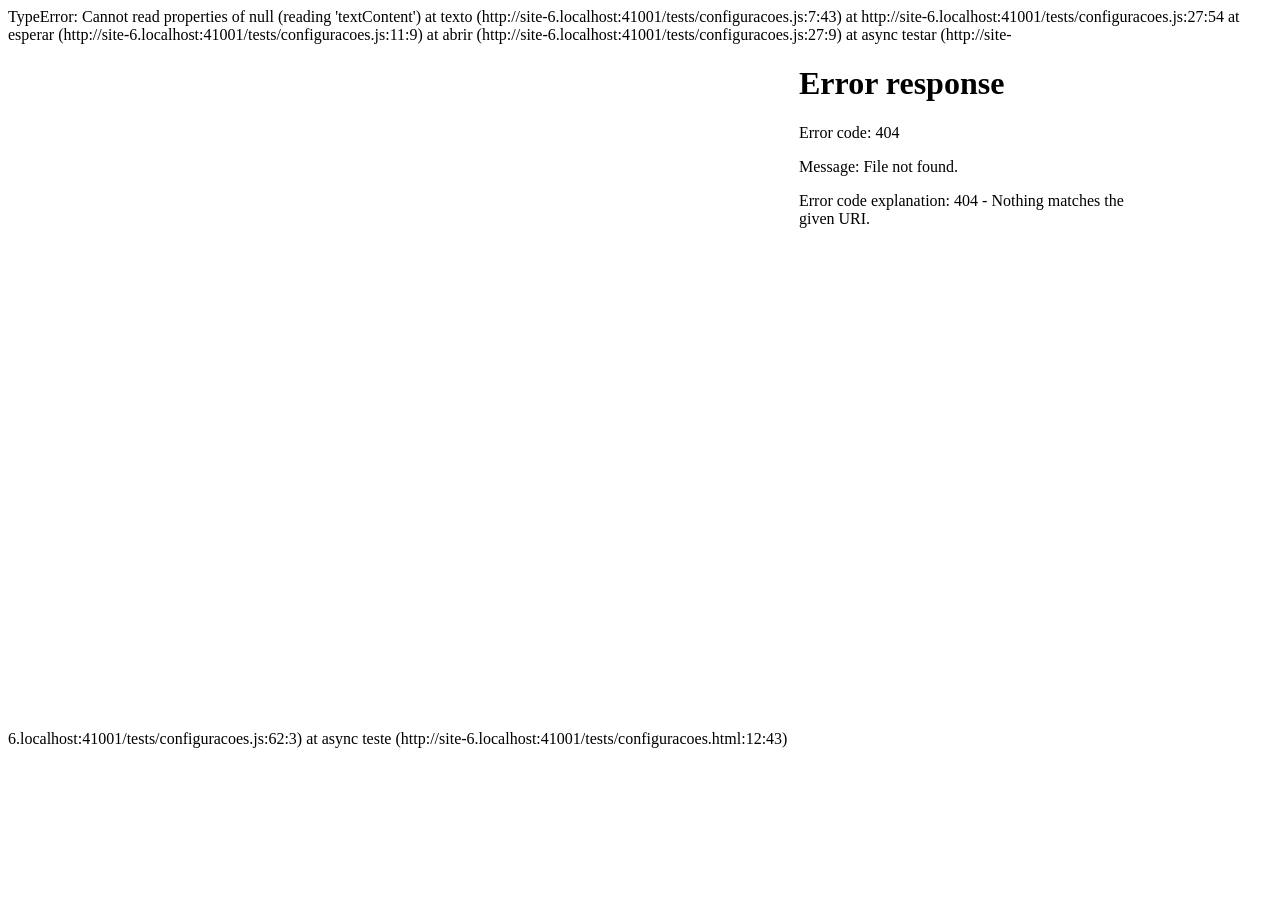
==== tests/configuracoes.html @ 5e5ab1dc "Merge pull request #1 from AFFODAO/entrega-atmos Prepara o ATMOS para a entrega escolar" ====
﻿<!doctype html>
<html lang="pt-BR">
<meta charset="utf-8">
<title>Teste do calendário e das configurações</title>
<style>iframe { width: 350px; height: 700px; border: 0; }</style>
<output id="resultado">Aguardando execução.</output>
<iframe title="ATMOS em teste"></iframe>
<script src="configuracoes.js"></script>
<script src="revisao.js"></script>
<script>
  const teste = location.search === "?servicos-reais"
    ? testarServicosReais : async () => { await testar(); await testarRevisao(); };
  teste().then(() => publicar("Aprovado. " + resultado.textContent))
    .catch((erro) => publicar(erro.stack));
</script>
</html>
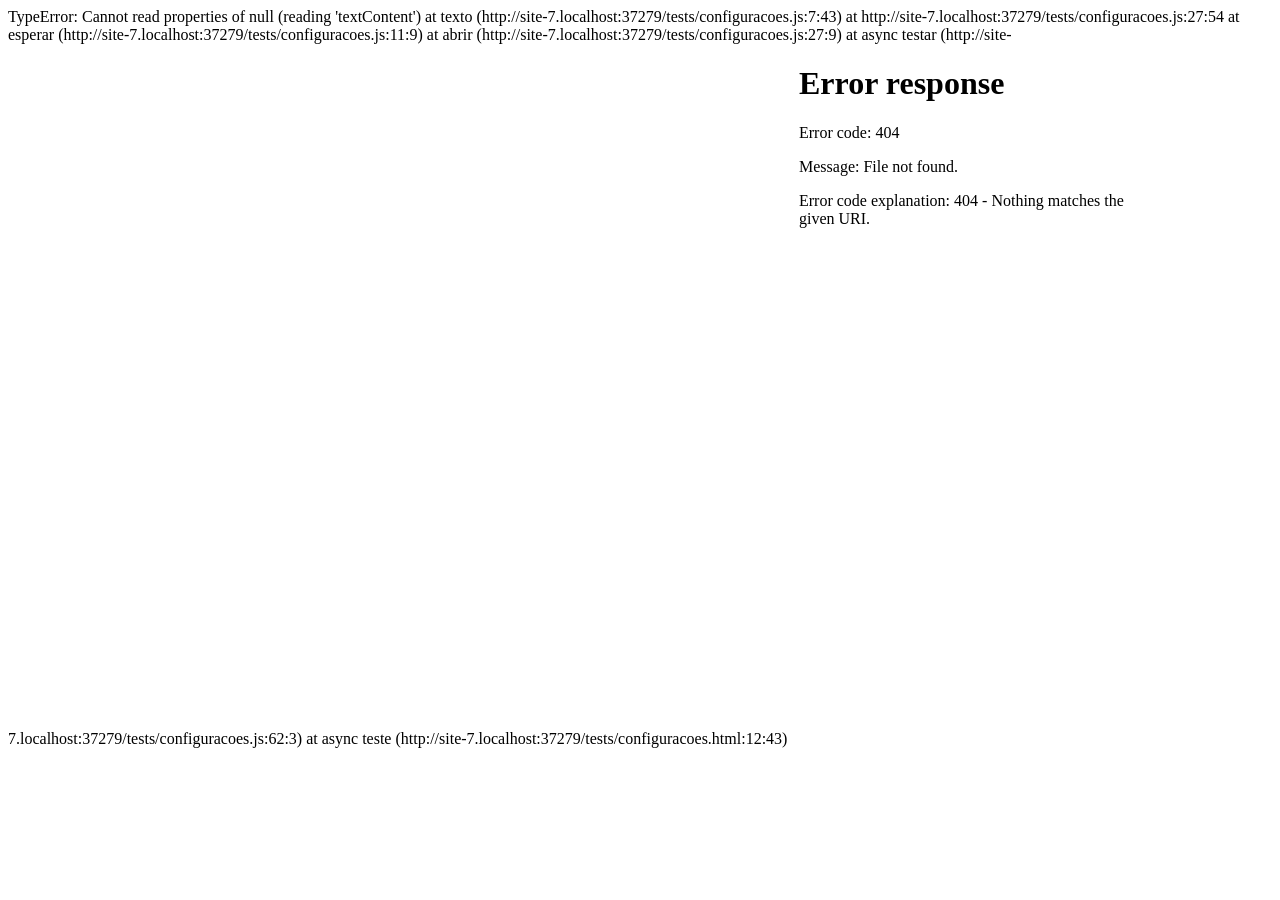
==== commit e57b8b54: "3" ====
--- a/tests/configuracoes.html
+++ b/tests/configuracoes.html
@@ -9,7 +9,7 @@
 <script src="revisao.js"></script>
 <script>
   const teste = location.search === "?servicos-reais"
-    ? testarServicosReais : async () => { await testar(); await testarRevisao(); };
+    ? testarServicosReais : async () => { await testar(); await testarRevisao(); await testarNavegacao(); await testarContexto(); };
   teste().then(() => publicar("Aprovado. " + resultado.textContent))
     .catch((erro) => publicar(erro.stack));
 </script>
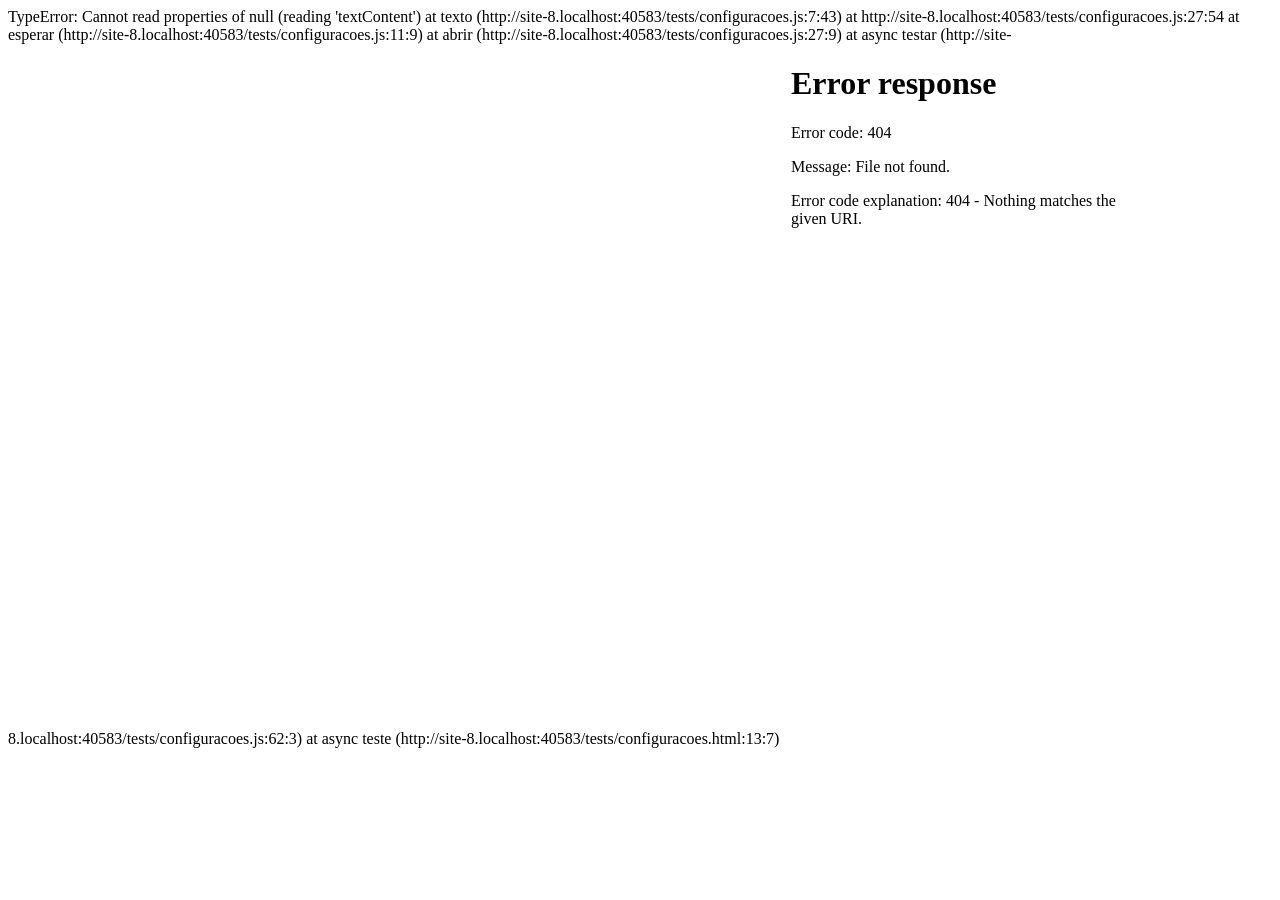
==== commit e8e61edf: "Integra as cinco etapas e conclui a revisão do ATMOS" ====
--- a/tests/configuracoes.html
+++ b/tests/configuracoes.html
@@ -9,7 +9,12 @@
 <script src="revisao.js"></script>
 <script>
   const teste = location.search === "?servicos-reais"
-    ? testarServicosReais : async () => { await testar(); await testarRevisao(); await testarNavegacao(); await testarContexto(); };
+    ? testarServicosReais : async () => {
+      await testar(); await testarRevisao(); await testarNavegacao(); await testarContexto(); await testarLinhaDoTempo();
+      await testarInsights();
+      await testarAvisos();
+      await testarPlanejador();
+    };
   teste().then(() => publicar("Aprovado. " + resultado.textContent))
     .catch((erro) => publicar(erro.stack));
 </script>
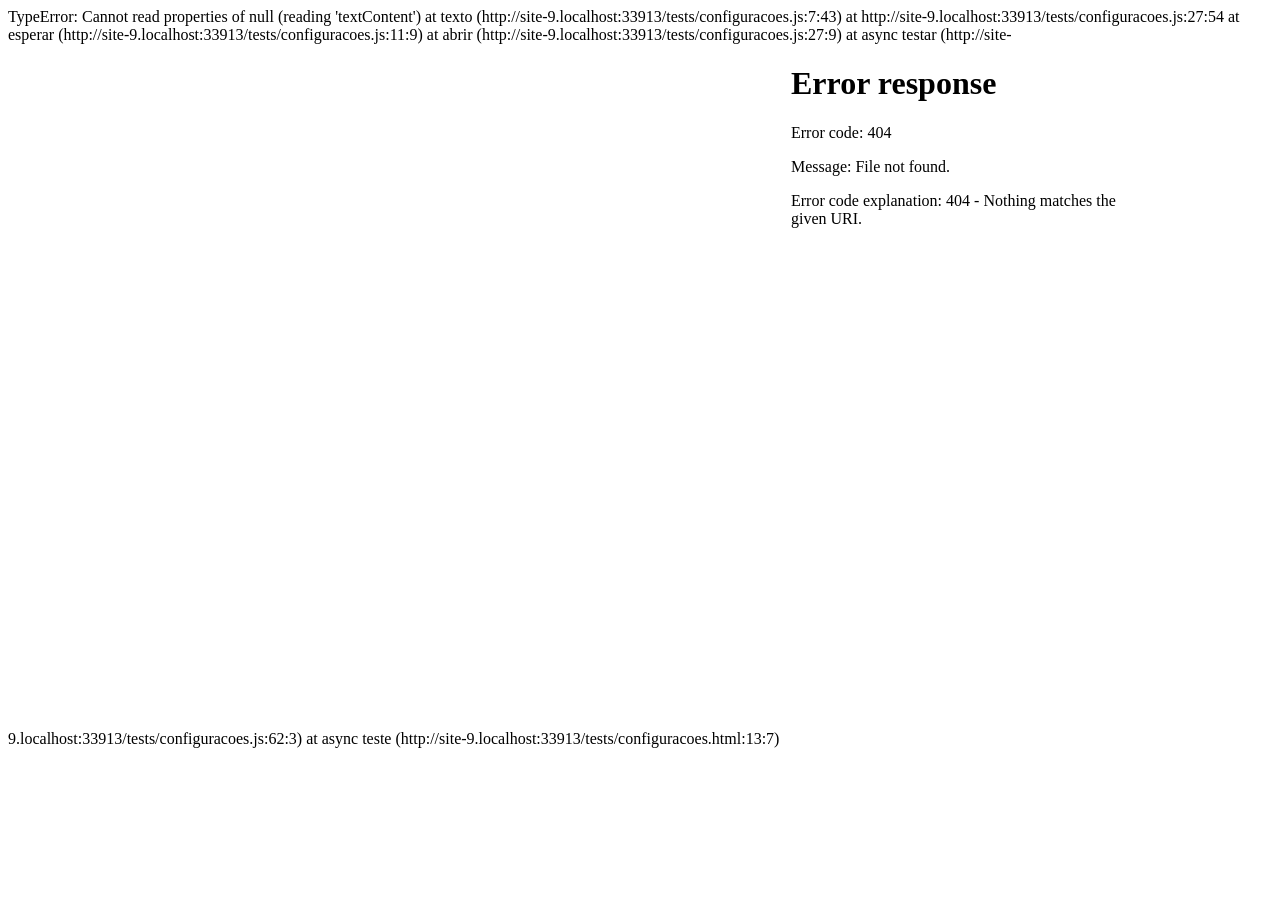
==== commit e87c36ae: "Integra o ATMOS AI e finaliza o PWA do ATMOS" ====
--- a/tests/configuracoes.html
+++ b/tests/configuracoes.html
@@ -14,6 +14,14 @@
       await testarInsights();
       await testarAvisos();
       await testarPlanejador();
+      await testarLayoutPainel();
+      await testarHistoricoPrevisoes();
+      await testarAssistenteMeteorologico();
+      await testarAssistenteGenerativo();
+      await testarAnaliseMeteorologica();
+      await testarInstalacao();
+      await testarExperienciaMovel();
+      await testarModoOffline();
     };
   teste().then(() => publicar("Aprovado. " + resultado.textContent))
     .catch((erro) => publicar(erro.stack));
